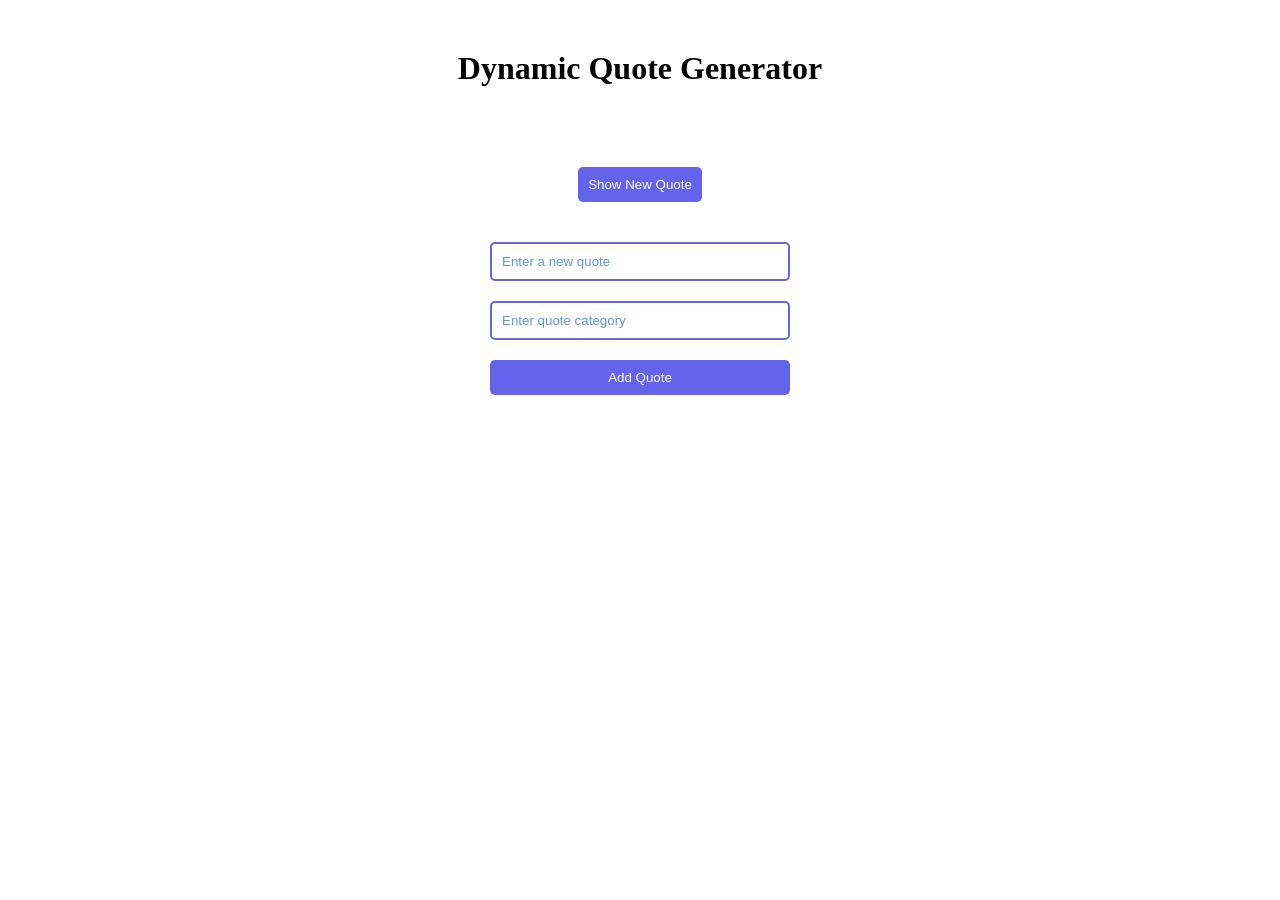
==== dom-manipulation/index.html @ 3d08ca5b "moved files to dom_manipulation file" ====
<!DOCTYPE html>
<html lang="en">
<head>
    <meta charset="UTF-8">
    <meta name="viewport" content="width=device-width, initial-scale=1.0">
    <link href="styles.css" rel="stylesheet"/>
    <title>Dynamic Quote Generator</title>
</head>
<body>
    <h1>Dynamic Quote Generator</h1>
    <div id="quoteDisplay"></div>
    <button id="newQuote">Show New Quote</button>

    <div class="form">
        <input id="newQuoteText" type="text" placeholder="Enter a new quote" />
        <input id="newQuoteCategory" type="text" placeholder="Enter quote category" />
        <button onclick="addQuote()">Add Quote</button>
      </div>
    <script src="script.js"></script> 
</body>
</html>
---- dom-manipulation/styles.css ----
*{
   box-sizing: border-box;
    margin: 0;
    padding: 0;
    border: none;
}
:root{
    --button-color:rgb(99, 99, 235);
}

body{
    padding-top: 50px;
   display: flex;
   flex-direction: column;
   justify-content: center;
  align-items: center;
  gap:40px;
}

button{
    background:var(--button-color);
    color:white;
    padding:10px;
    border-radius: 5px;
}
input{
    border:2px solid var(--button-color);
    padding:10px;
    border-radius: 5px;
    color:cornflowerblue;
    min-width: 300px;

}
input::placeholder{
    color:cornflowerblue;
}
.form{
  display:flex;
  flex-direction: column;
  gap:20px;
}
#quoteDisplay{
    font-size:20px;
    color:var(--button-color);
    font-weight: 700;
}
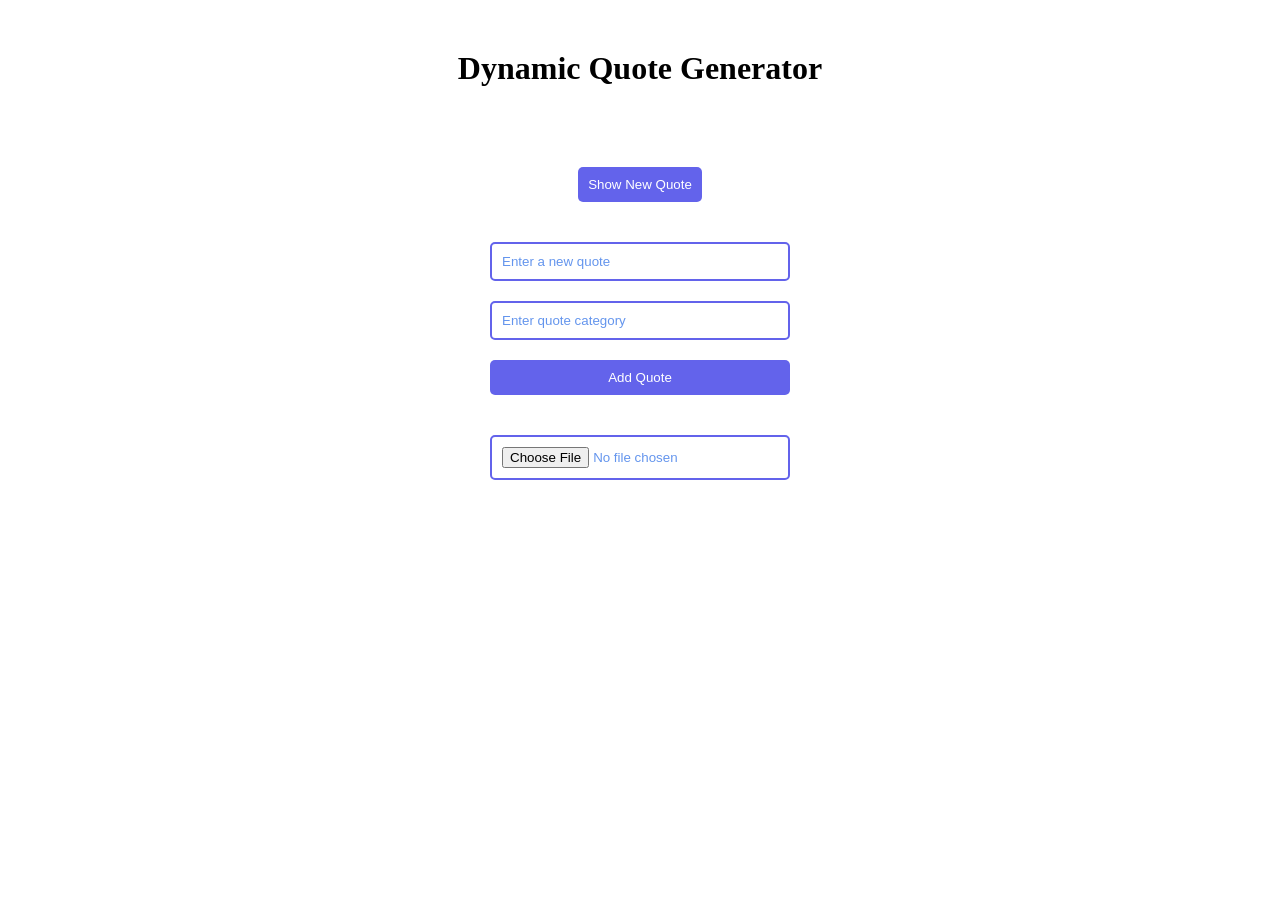
==== commit 7d15b4f2: "added importFile" ====
--- a/dom-manipulation/index.html
+++ b/dom-manipulation/index.html
@@ -16,6 +16,9 @@
         <input id="newQuoteCategory" type="text" placeholder="Enter quote category" />
         <button onclick="addQuote()">Add Quote</button>
       </div>
+
+      <input type="file" id="importFile" accept=".json" onchange="importFromJsonFile(event)" />
+
     <script src="script.js"></script> 
 </body>
 </html>
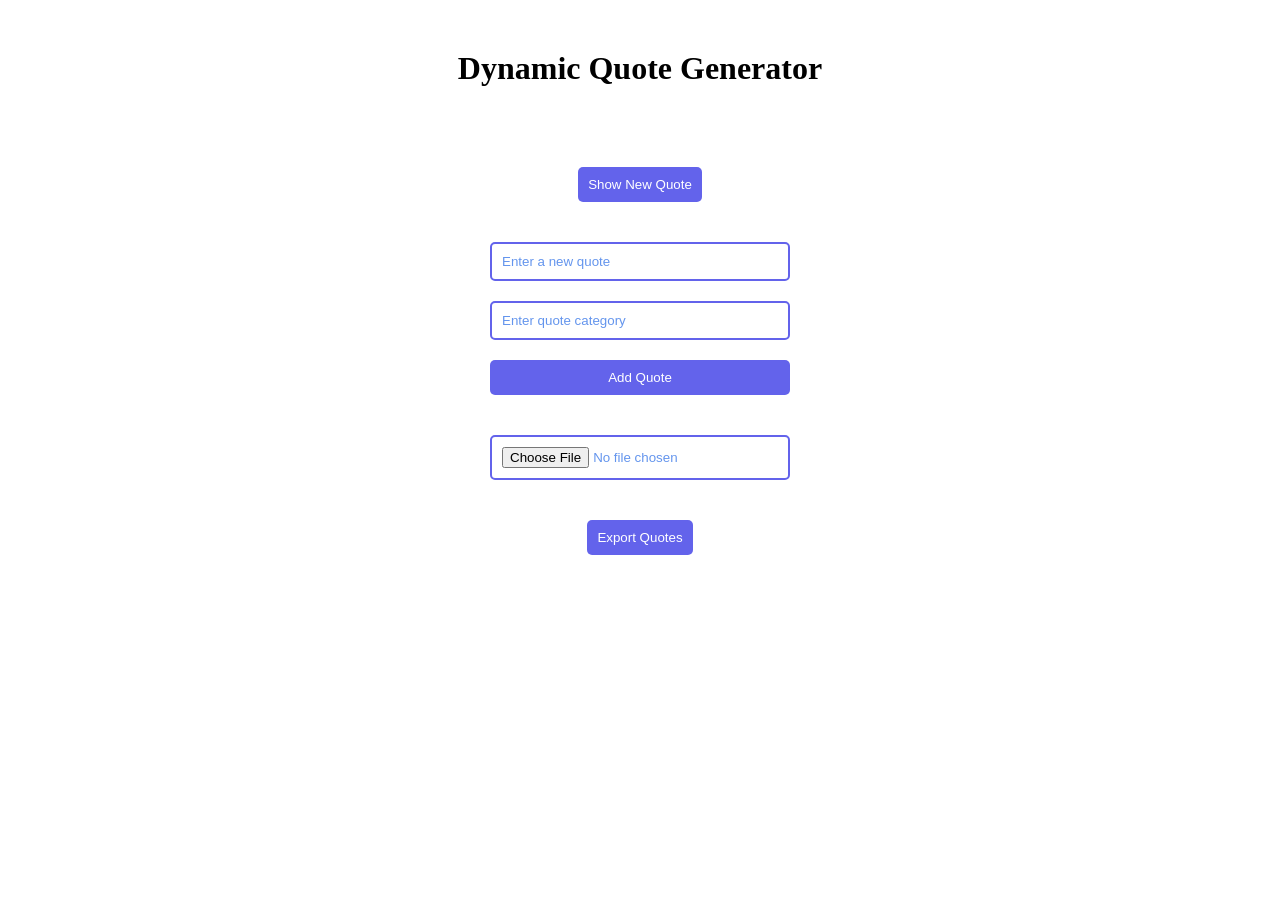
==== commit 52d2d7a3: "added export button" ====
--- a/dom-manipulation/index.html
+++ b/dom-manipulation/index.html
@@ -18,7 +18,7 @@
       </div>
 
       <input type="file" id="importFile" accept=".json" onchange="importFromJsonFile(event)" />
-
+     <button>Export Quotes</button>
     <script src="script.js"></script> 
 </body>
 </html>
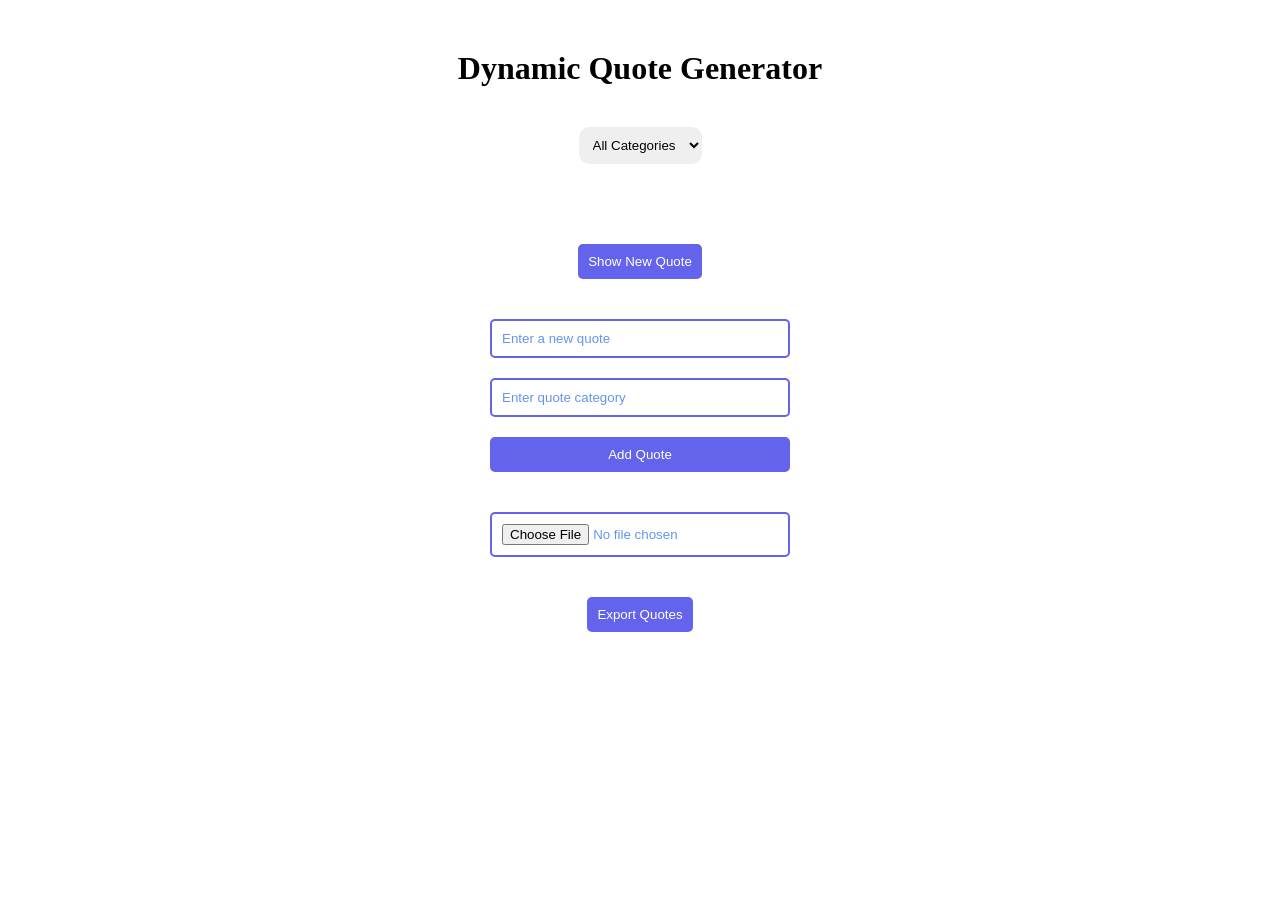
==== commit 76c5024b: "filtered quotes" ====
--- a/dom-manipulation/index.html
+++ b/dom-manipulation/index.html
@@ -8,6 +8,9 @@
 </head>
 <body>
     <h1>Dynamic Quote Generator</h1>
+    <select id="categoryFilter" onchange="filterQuotes()">
+        <option value="all">All Categories</option>
+      </select>
     <div id="quoteDisplay"></div>
     <button id="newQuote">Show New Quote</button>
 
--- a/dom-manipulation/styles.css
+++ b/dom-manipulation/styles.css
@@ -43,4 +43,9 @@
     font-size:20px;
     color:var(--button-color);
     font-weight: 700;
+}
+select{
+    padding:10px;
+    border-radius: 10px;
+    border: 0.5 solid var(--button-color);
 }
